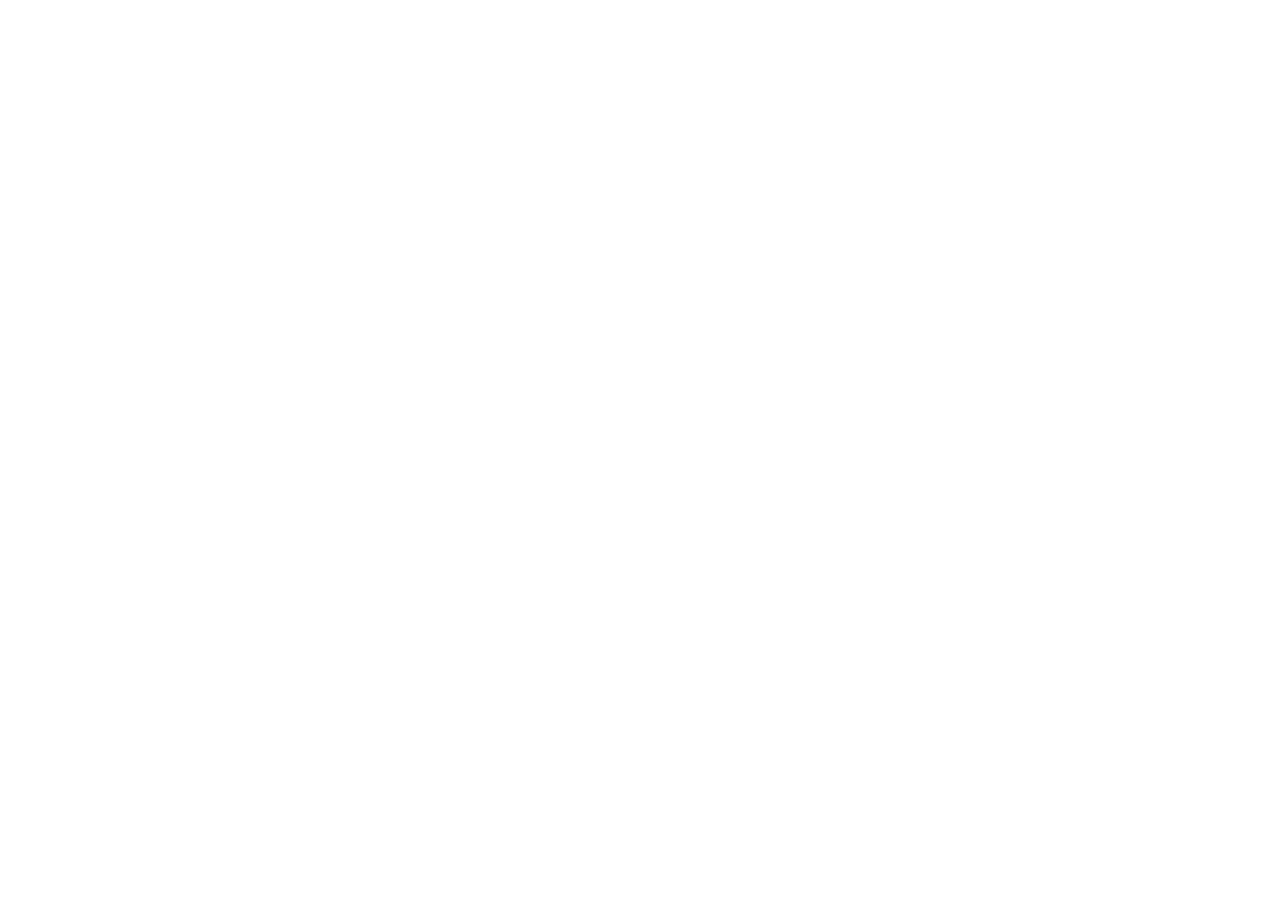
==== contact.html @ 82c8af73 "HTML skeleton More Icons" ====
<!DOCTYPE html>
<html>
    <head>
        <meta charset="utf-8">
        <title>Contact</title>
    </head>
    <body>
        <!-- Nav bar -->
        <header>

        </header>
        <!-- Two Column Layout -->
        <div class="wrapper">
            <!-- Contact column left -->
            <div class="col contact">

            </div>

            <!-- Social media -->
            <div class="col social">

            </div>

        </div>

        <footer>
            
        </footer>
    </body>
</html>
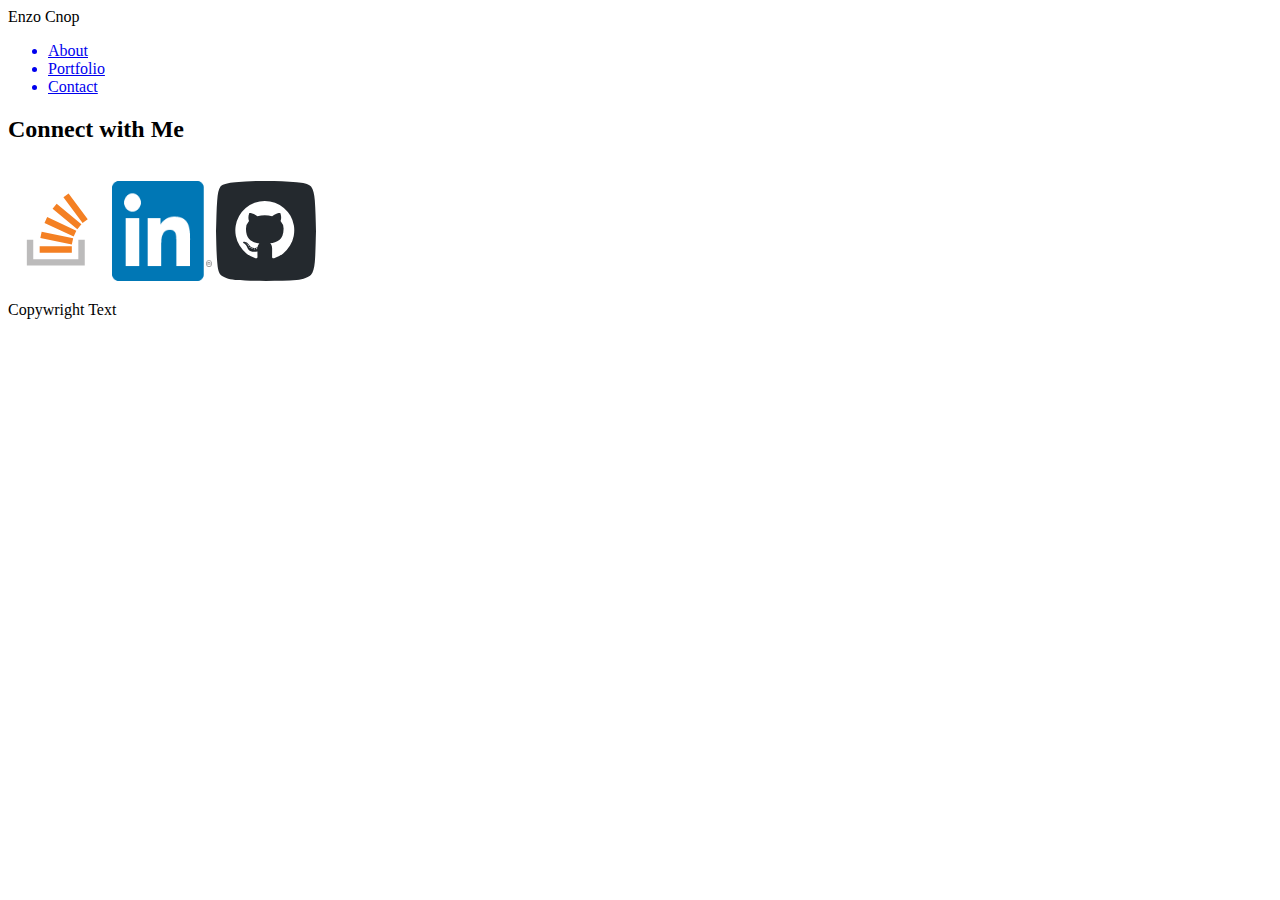
==== commit 43799c02: "Link Paths More HTML skeleton" ====
--- a/contact.html
+++ b/contact.html
@@ -7,7 +7,12 @@
     <body>
         <!-- Nav bar -->
         <header>
-
+            <div class="name"> Enzo Cnop </div>
+            <ul>
+                <a href="#"><li>About</li></a>
+                <a href="#"><li>Portfolio</li></a>
+                <a href="#"><li>Contact</li></a>
+            </ul>
         </header>
         <!-- Two Column Layout -->
         <div class="wrapper">
@@ -18,13 +23,21 @@
 
             <!-- Social media -->
             <div class="col social">
+                <h2> Connect with Me </h2>
+                <br>
+                <a href="https://stackoverflow.com/users/7742369/enzo-cnop"><img border="0" width="100px" height="100px"
+                    src="assets/images/so-icon.svg" alt="Stack Overflow"></a>
+                <a href="https://www.linkedin.com/in/enzocnop"><img border="0" width="100px" height="100px"
+                    src="assets/images/in.png" alt="LinkedIn"></a>
+                <a href="https://github.com/EnzoCodes/"><img border="0" width="100px" height="100px"
+                    src="assets/images/Github.svg" alt="GitHub"></a>
 
             </div>
 
         </div>
 
         <footer>
-            
+            <p>Copywright Text</p>
         </footer>
     </body>
 </html>
